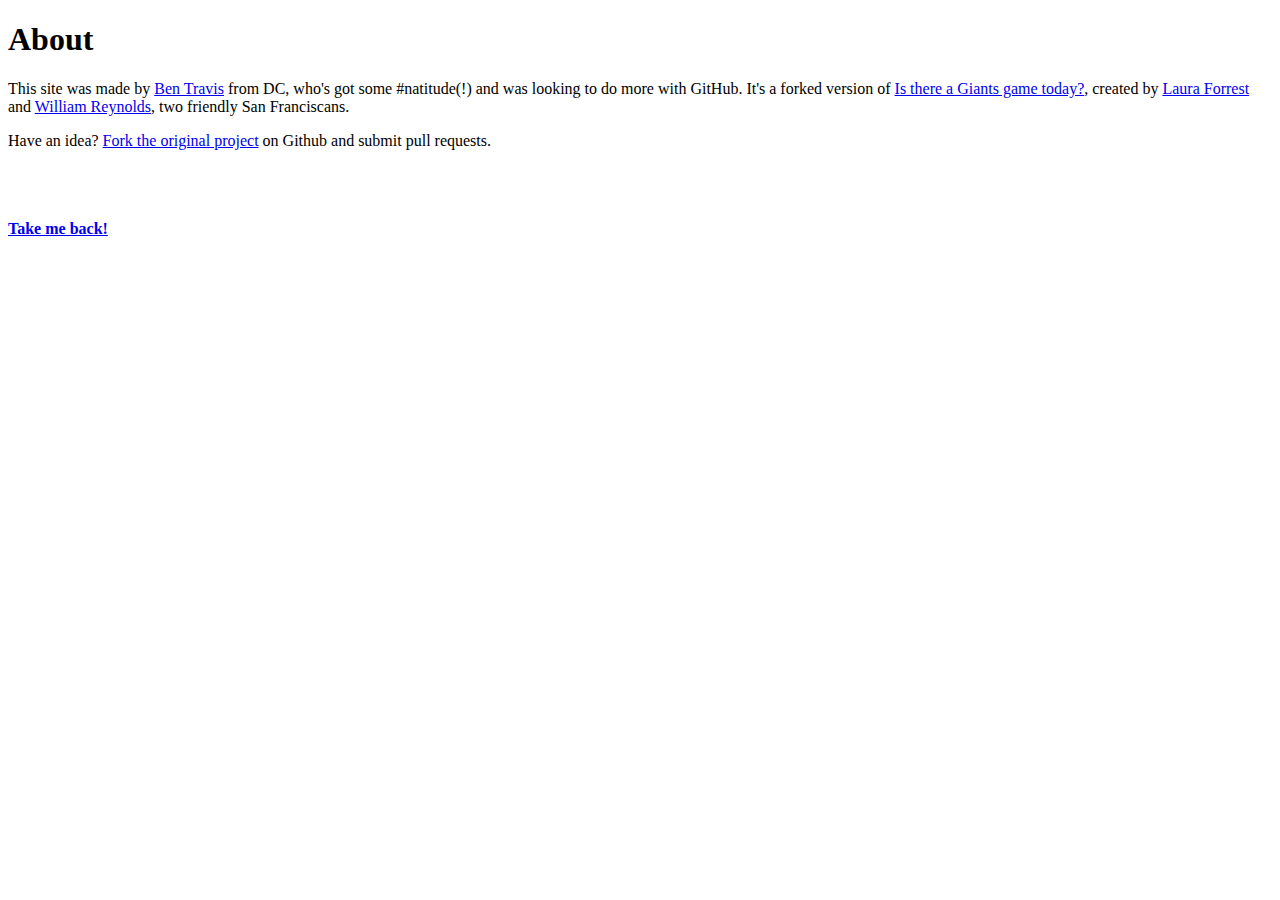
==== about.html @ 042c2d19 "Updated About Page and included CSS" ====
<!DOCTYPE HTML>
<html>
    <meta charset="utf-8">
    <head>
        <title>Is there a Nats game today? - About</title>
        <link href='css/site.css' rel='stylesheet' type='text/css' />
    </head>
    <body>
        <h1>About</h1>
        <p>This site was made by <a href="http://benjamintravis.com/">Ben Travis</a> from DC, who's got some #natitude(!) and was looking to do more with GitHub. It's a forked version of <a href="http://www.isthereagiantsgame.com/">Is there a Giants game today?</a>, created by <a href="http://lauraforrest.com/">Laura Forrest</a> and <a href="http://dailycavalier.com">William Reynolds</a>, two friendly San Franciscans.</p>

        <p>Have an idea? <a href="https://github.com/lforrest/isthereagiantsgametoday/">Fork the original project</a> on Github and submit pull requests.</p>

</br>
</br>
</br>

<div id="footer"><a href="http://www.isthereanatsgametoday.com/"><b>Take me back!</b></a></div>


    </body>
</html>
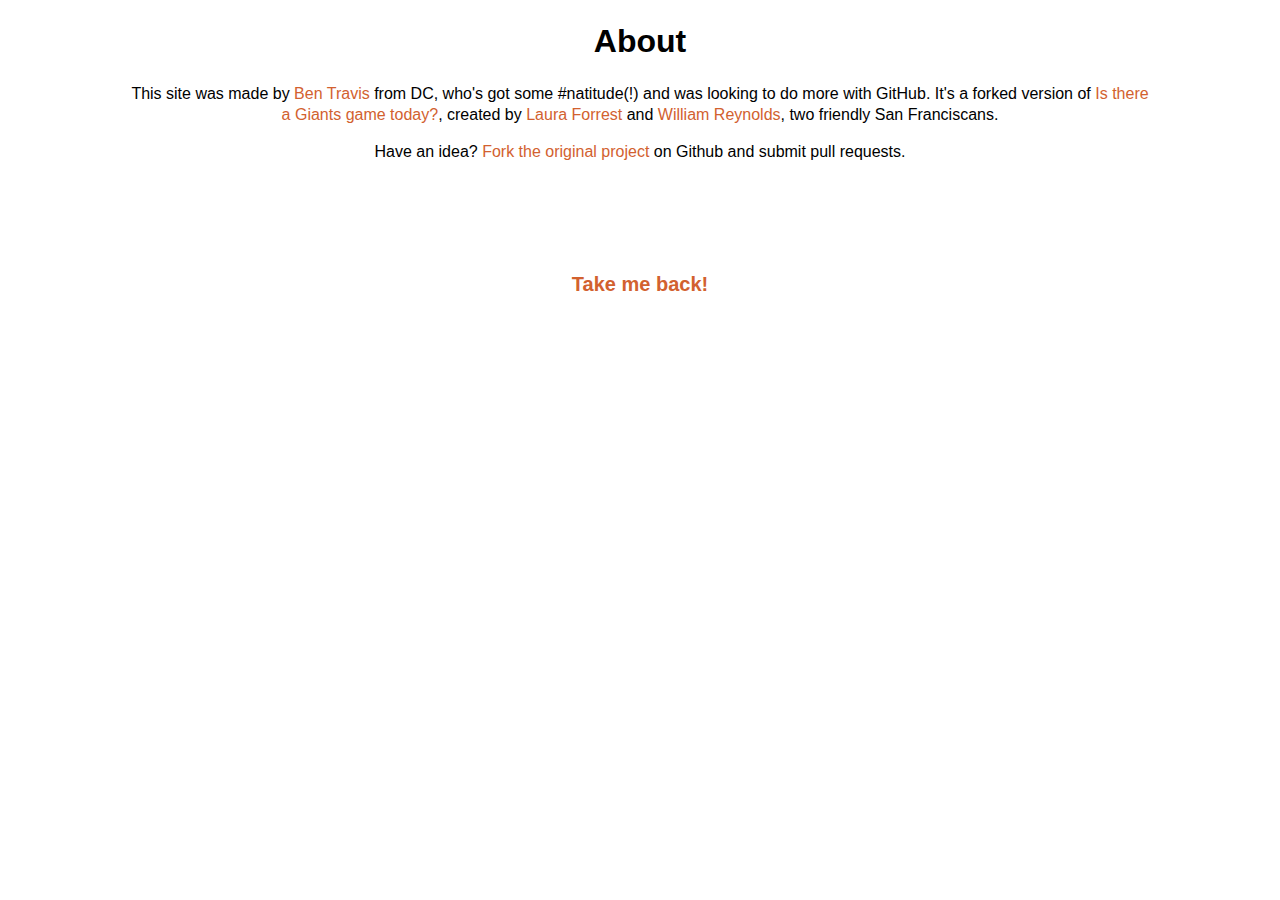
==== commit b0d3ee6b: "GA Updates to Pages" ====
--- a/about.html
+++ b/about.html
@@ -4,6 +4,19 @@
     <head>
         <title>Is there a Nats game today? - About</title>
         <link href='css/site.css' rel='stylesheet' type='text/css' />
+
+        <!--Google Analytics Script-->
+        <script>
+          (function(i,s,o,g,r,a,m){i['GoogleAnalyticsObject']=r;i[r]=i[r]||function(){
+          (i[r].q=i[r].q||[]).push(arguments)},i[r].l=1*new Date();a=s.createElement(o),
+          m=s.getElementsByTagName(o)[0];a.async=1;a.src=g;m.parentNode.insertBefore(a,m)
+          })(window,document,'script','//www.google-analytics.com/analytics.js','ga');
+
+          ga('create', 'UA-55634081-1', 'auto');
+          ga('send', 'pageview');
+
+        </script>
+
     </head>
     <body>
         <h1>About</h1>
--- a/css/site.css
+++ b/css/site.css
@@ -0,0 +1,61 @@
+body {font-family: Helvetica, Arial, sans-serif; line-height:1.3; text-align:center; width:80%; margin:0 auto;}
+#isthere { margin-top: 5%; font-size: 55px; }
+#yesno { margin-bottom: 1em; border-top:1px solid #D2612F; border-bottom:1px solid #D2612F; padding-bottom:10px;}
+#game { font-size: 50px; }
+#footer { margin: 30px; font-size: 20px; }
+
+a:link, a:visited { text-decoration: none; color: #D2612F; }
+a:hover { border-bottom: 2px solid #000; }
+a#counter:hover { border: 0; text-decoration: underline; }
+
+#game { display: none; }
+.fill-in { font-family: 'Graduate', arial, sans-serif; font-size: 150px; }
+.homeaway { font-weight: bold; font-size: 50px; }
+.home { background: #000; color: #D2612F; }
+.away { background: #FFF; color: #000; }
+
+
+/* =Responsive Design
+    Media Queries
+-------------------------------------------------------------- */
+
+@media screen and (max-width: 980px) {
+    body { width: 80%; }
+    #isthere { font-size: 60px; line-height: 1.0; }
+    #game { font-size: 50px; }
+    #footer { font-size: 20px; }
+    .fill-in { font-size: 100px; }
+    .homeaway { font-size: 34px; }
+}
+
+@media screen and (max-width: 650px) {
+    body { width: 80%; }
+    #isthere { font-size: 34px; }
+    #game { font-size: 50px; }
+    #footer { font-size: 16px; }
+    .fill-in { font-size: 75px; }
+    .homeaway { font-size: 34px; }
+}
+
+@media screen and (max-width: 480px) {
+    body { width: 80%; }
+    #isthere { font-size: 40px; }
+    #game { font-size: 24px; }
+    #footer { font-size: 14px; }
+    .fill-in { font-size: 70px; }
+    .homeaway { font-size: 34px; }
+}
+
+@media screen and (max-width: 320px) {
+    body { width: 80%; }
+    #isthere { font-size: 40px; }
+    #game { font-size: 24px; }
+    #footer { font-size: 14px; }
+    .fill-in { font-size: 70px; }
+    .homeaway { font-size: 34px; }
+}
+
+@media screen and (max-width: 240px) {
+
+
+}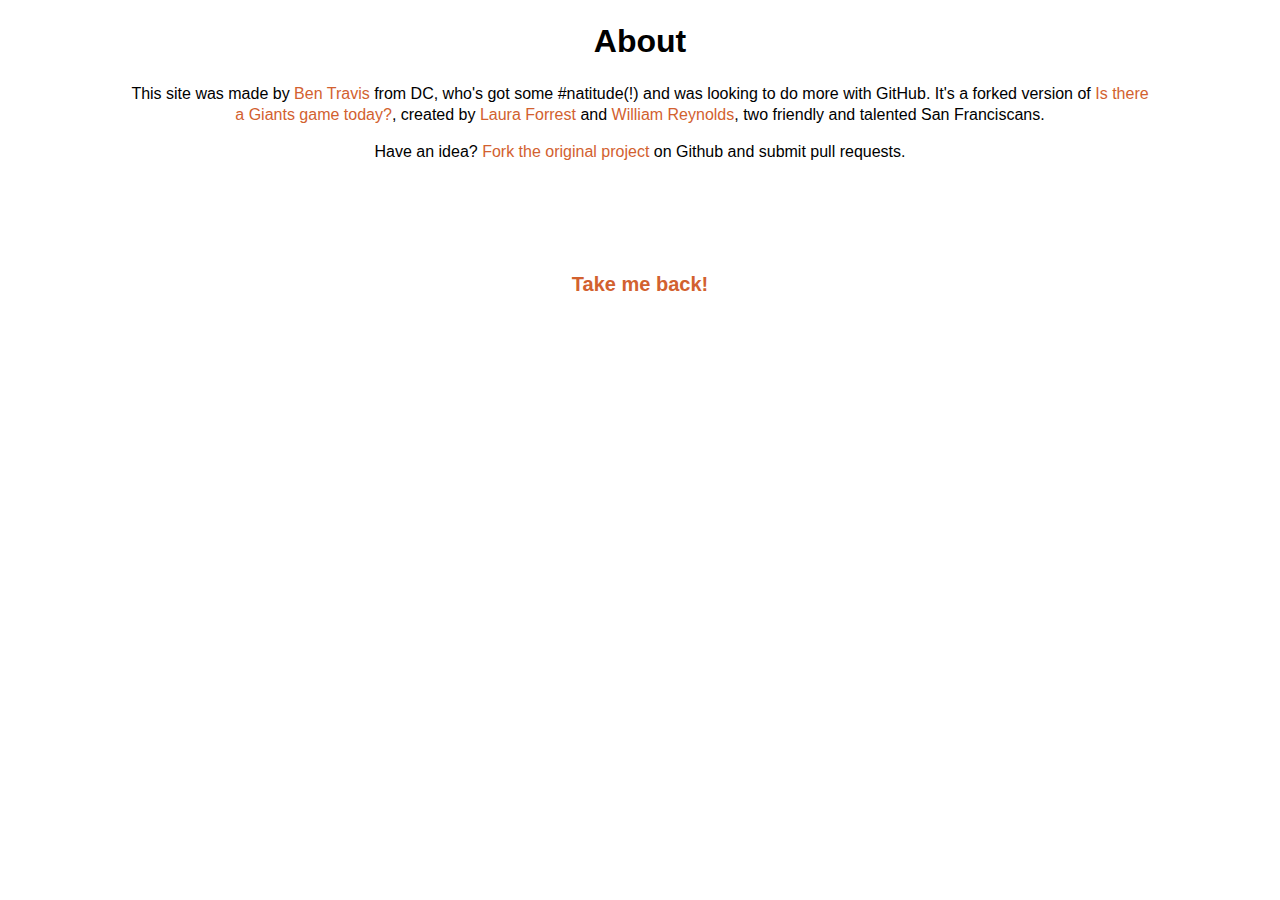
==== commit 0fa9d407: "Testing Bash Alias - Just updated test on About" ====
--- a/about.html
+++ b/about.html
@@ -20,7 +20,7 @@
     </head>
     <body>
         <h1>About</h1>
-        <p>This site was made by <a href="http://benjamintravis.com/">Ben Travis</a> from DC, who's got some #natitude(!) and was looking to do more with GitHub. It's a forked version of <a href="http://www.isthereagiantsgame.com/">Is there a Giants game today?</a>, created by <a href="http://lauraforrest.com/">Laura Forrest</a> and <a href="http://dailycavalier.com">William Reynolds</a>, two friendly San Franciscans.</p>
+        <p>This site was made by <a href="http://benjamintravis.com/">Ben Travis</a> from DC, who's got some #natitude(!) and was looking to do more with GitHub. It's a forked version of <a href="http://www.isthereagiantsgame.com/">Is there a Giants game today?</a>, created by <a href="http://lauraforrest.com/">Laura Forrest</a> and <a href="http://dailycavalier.com">William Reynolds</a>, two friendly and talented San Franciscans.</p>
 
         <p>Have an idea? <a href="https://github.com/lforrest/isthereagiantsgametoday/">Fork the original project</a> on Github and submit pull requests.</p>
 
@@ -28,7 +28,7 @@
 </br>
 </br>
 
-<div id="footer"><a href="http://www.isthereanatsgametoday.com/"><b>Take me back!</b></a></div>
+<div id="footer"><a href="/"><b>Take me back!</b></a></div>
 
 
     </body>
--- a/css/site.css
+++ b/css/site.css
@@ -5,7 +5,7 @@
 #footer { margin: 30px; font-size: 20px; }
 
 a:link, a:visited { text-decoration: none; color: #D2612F; }
-a:hover { border-bottom: 2px solid #000; }
+a:hover { border-bottom: 3px solid #000; }
 a#counter:hover { border: 0; text-decoration: underline; }
 
 #game { display: none; }
